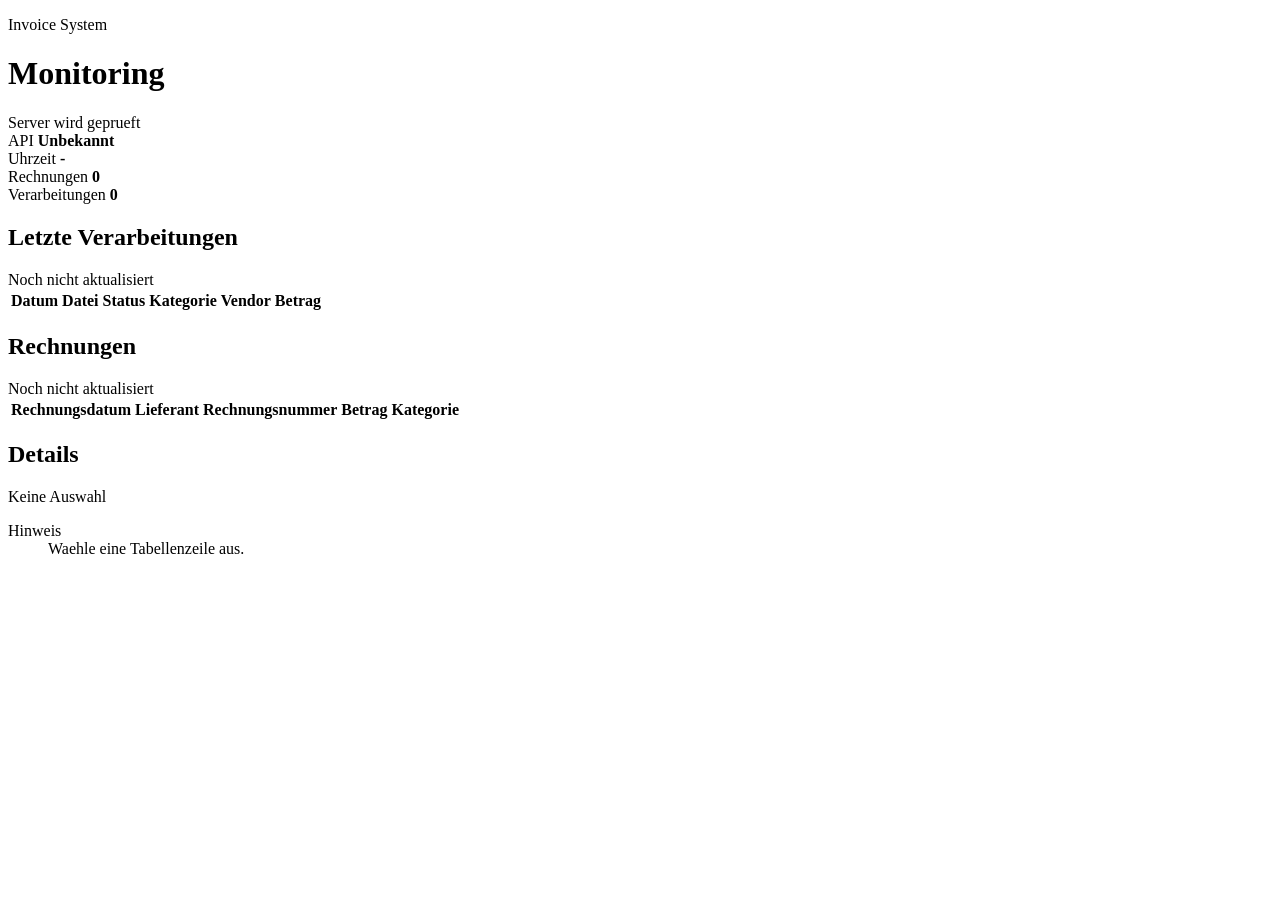
==== invoice-worker/src/main/resources/static/index.html @ 4d9a0a43 "feat: add monitoring dashboard" ====
<!doctype html>
<html lang="de">
<head>
    <meta charset="utf-8">
    <meta name="viewport" content="width=device-width, initial-scale=1">
    <title>Invoice Monitoring</title>
    <link rel="stylesheet" href="/css/dashboard.css">
</head>
<body>
<header class="app-header">
    <div>
        <p class="eyebrow">Invoice System</p>
        <h1>Monitoring</h1>
    </div>
    <div class="header-status" aria-live="polite">
        <span id="server-status" class="status-dot status-unknown"></span>
        <span id="server-status-text">Server wird geprueft</span>
    </div>
</header>

<main class="dashboard-shell">
    <section class="summary-grid" aria-label="Systemstatus">
        <article class="metric-panel">
            <span class="metric-label">API</span>
            <strong id="api-status">Unbekannt</strong>
        </article>
        <article class="metric-panel">
            <span class="metric-label">Uhrzeit</span>
            <strong id="current-time">-</strong>
        </article>
        <article class="metric-panel">
            <span class="metric-label">Rechnungen</span>
            <strong id="invoice-count">0</strong>
        </article>
        <article class="metric-panel">
            <span class="metric-label">Verarbeitungen</span>
            <strong id="history-count">0</strong>
        </article>
    </section>

    <section id="error-banner" class="error-banner" hidden aria-live="polite"></section>

    <div class="content-grid">
        <section class="data-section">
            <div class="section-heading">
                <h2>Letzte Verarbeitungen</h2>
                <span id="history-updated" class="muted">Noch nicht aktualisiert</span>
            </div>
            <div class="table-wrap">
                <table>
                    <thead>
                    <tr>
                        <th>Datum</th>
                        <th>Datei</th>
                        <th>Status</th>
                        <th>Kategorie</th>
                        <th>Vendor</th>
                        <th>Betrag</th>
                    </tr>
                    </thead>
                    <tbody id="history-table"></tbody>
                </table>
                <p id="history-empty" class="empty-state" hidden>Keine Verarbeitungseintraege vorhanden.</p>
            </div>
        </section>

        <section class="data-section">
            <div class="section-heading">
                <h2>Rechnungen</h2>
                <span id="invoice-updated" class="muted">Noch nicht aktualisiert</span>
            </div>
            <div class="table-wrap">
                <table>
                    <thead>
                    <tr>
                        <th>Rechnungsdatum</th>
                        <th>Lieferant</th>
                        <th>Rechnungsnummer</th>
                        <th>Betrag</th>
                        <th>Kategorie</th>
                    </tr>
                    </thead>
                    <tbody id="invoice-table"></tbody>
                </table>
                <p id="invoice-empty" class="empty-state" hidden>Keine Rechnungen vorhanden.</p>
            </div>
        </section>
    </div>

    <section class="detail-section" aria-label="Detailansicht">
        <div class="section-heading">
            <h2>Details</h2>
            <span id="detail-type" class="muted">Keine Auswahl</span>
        </div>
        <dl id="detail-list" class="detail-list">
            <div>
                <dt>Hinweis</dt>
                <dd>Waehle eine Tabellenzeile aus.</dd>
            </div>
        </dl>
    </section>
</main>

<script src="/js/dashboard.js" defer></script>
</body>
</html>
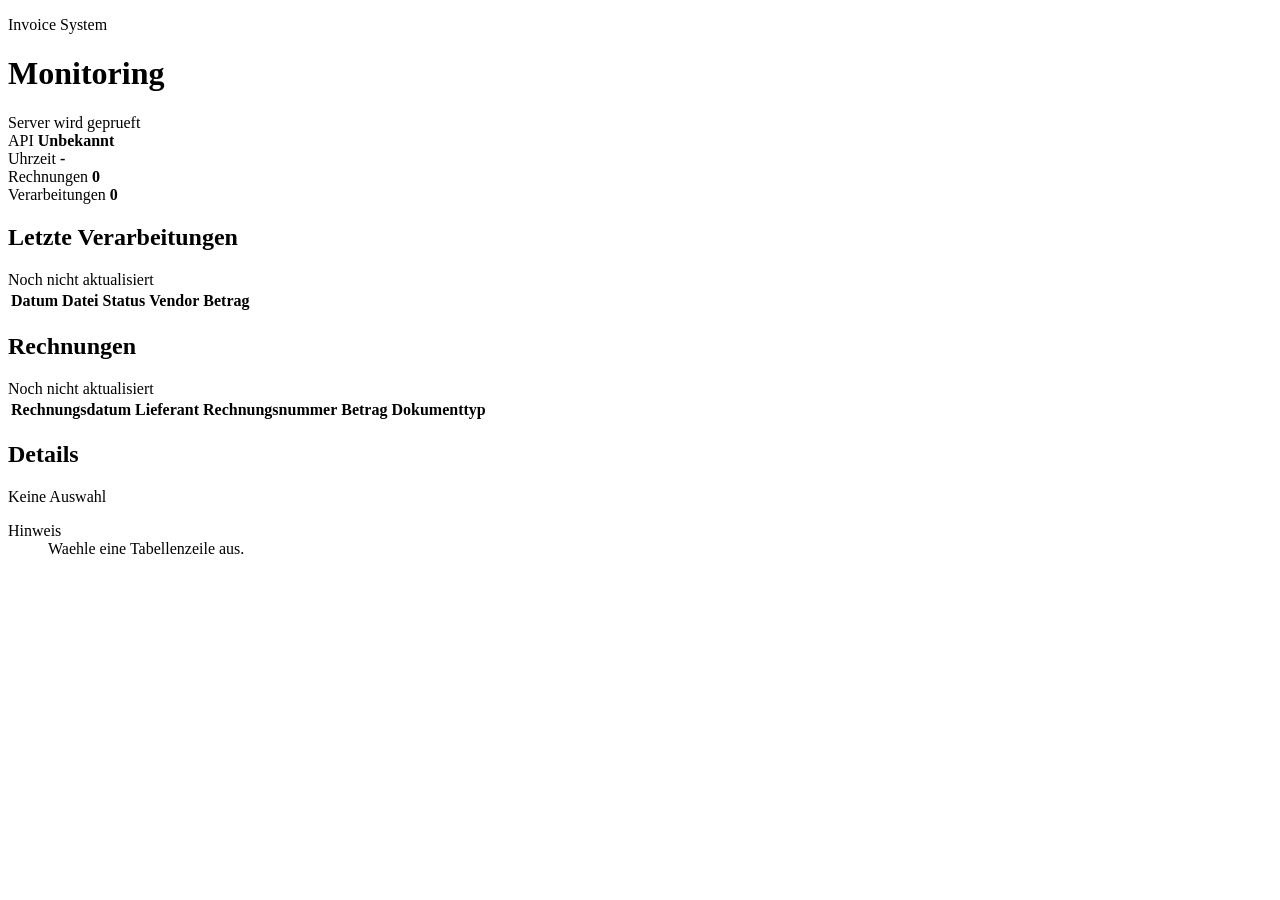
==== commit 0e120ded: "fix: correct dashboard category columns" ====
--- a/invoice-worker/src/main/resources/static/index.html
+++ b/invoice-worker/src/main/resources/static/index.html
@@ -53,7 +53,6 @@
                         <th>Datum</th>
                         <th>Datei</th>
                         <th>Status</th>
-                        <th>Kategorie</th>
                         <th>Vendor</th>
                         <th>Betrag</th>
                     </tr>
@@ -77,7 +76,7 @@
                         <th>Lieferant</th>
                         <th>Rechnungsnummer</th>
                         <th>Betrag</th>
-                        <th>Kategorie</th>
+                        <th>Dokumenttyp</th>
                     </tr>
                     </thead>
                     <tbody id="invoice-table"></tbody>
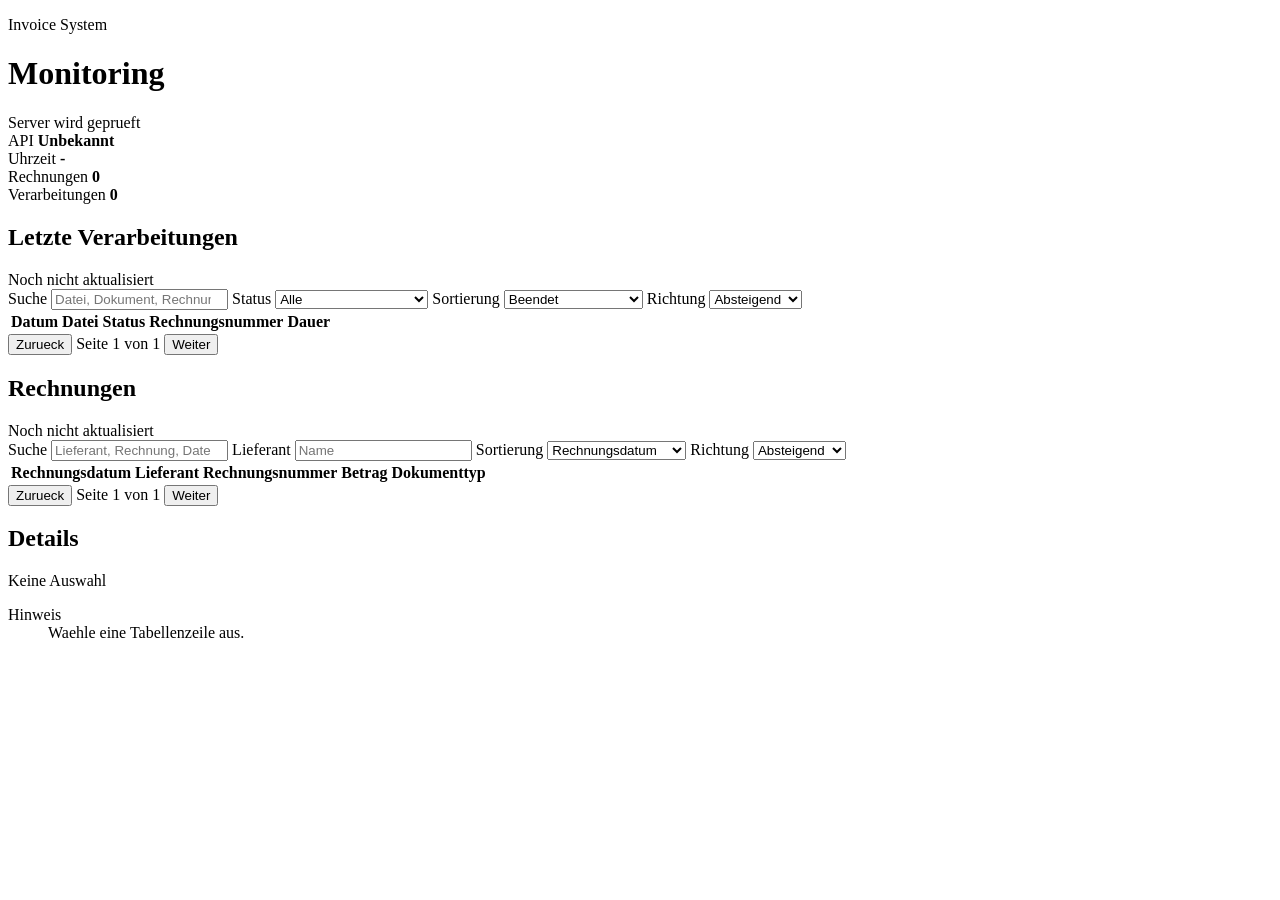
==== commit 73bb6ef2: "feat: add dashboard filtering and pagination" ====
--- a/invoice-worker/src/main/resources/static/index.html
+++ b/invoice-worker/src/main/resources/static/index.html
@@ -46,6 +46,29 @@
                 <h2>Letzte Verarbeitungen</h2>
                 <span id="history-updated" class="muted">Noch nicht aktualisiert</span>
             </div>
+            <form class="filter-bar" id="history-filters">
+                <label>Suche <input id="history-query" name="q" type="search" placeholder="Datei, Dokument, Rechnung"></label>
+                <label>Status <select id="history-status" name="status">
+                    <option value="">Alle</option>
+                    <option>SUCCESS</option>
+                    <option>DUPLICATE</option>
+                    <option>VALIDATION_FAILED</option>
+                    <option>OCR_FAILED</option>
+                    <option>AI_FAILED</option>
+                    <option>ERROR</option>
+                </select></label>
+                <label>Sortierung <select id="history-sort" name="sort">
+                    <option value="finishedAt">Beendet</option>
+                    <option value="startedAt">Gestartet</option>
+                    <option value="status">Status</option>
+                    <option value="originalFilename">Datei</option>
+                    <option value="invoiceNumber">Rechnungsnummer</option>
+                </select></label>
+                <label>Richtung <select id="history-direction" name="direction">
+                    <option value="DESC">Absteigend</option>
+                    <option value="ASC">Aufsteigend</option>
+                </select></label>
+            </form>
             <div class="table-wrap">
                 <table>
                     <thead>
@@ -53,14 +76,19 @@
                         <th>Datum</th>
                         <th>Datei</th>
                         <th>Status</th>
-                        <th>Vendor</th>
-                        <th>Betrag</th>
+                        <th>Rechnungsnummer</th>
+                        <th>Dauer</th>
                     </tr>
                     </thead>
                     <tbody id="history-table"></tbody>
                 </table>
                 <p id="history-empty" class="empty-state" hidden>Keine Verarbeitungseintraege vorhanden.</p>
             </div>
+            <nav class="pagination" aria-label="Verarbeitungseintraege Seiten">
+                <button id="history-prev" type="button">Zurueck</button>
+                <span id="history-page-info">Seite 1 von 1</span>
+                <button id="history-next" type="button">Weiter</button>
+            </nav>
         </section>
 
         <section class="data-section">
@@ -68,6 +96,20 @@
                 <h2>Rechnungen</h2>
                 <span id="invoice-updated" class="muted">Noch nicht aktualisiert</span>
             </div>
+            <form class="filter-bar" id="invoice-filters">
+                <label>Suche <input id="invoice-query" name="q" type="search" placeholder="Lieferant, Rechnung, Datei"></label>
+                <label>Lieferant <input id="invoice-supplier" name="supplier" type="search" placeholder="Name"></label>
+                <label>Sortierung <select id="invoice-sort" name="sort">
+                    <option value="invoiceDate">Rechnungsdatum</option>
+                    <option value="supplier">Lieferant</option>
+                    <option value="invoiceNumber">Rechnungsnummer</option>
+                    <option value="grossAmount">Betrag</option>
+                </select></label>
+                <label>Richtung <select id="invoice-direction" name="direction">
+                    <option value="DESC">Absteigend</option>
+                    <option value="ASC">Aufsteigend</option>
+                </select></label>
+            </form>
             <div class="table-wrap">
                 <table>
                     <thead>
@@ -83,6 +125,11 @@
                 </table>
                 <p id="invoice-empty" class="empty-state" hidden>Keine Rechnungen vorhanden.</p>
             </div>
+            <nav class="pagination" aria-label="Rechnungen Seiten">
+                <button id="invoice-prev" type="button">Zurueck</button>
+                <span id="invoice-page-info">Seite 1 von 1</span>
+                <button id="invoice-next" type="button">Weiter</button>
+            </nav>
         </section>
     </div>
 
@@ -102,4 +149,4 @@
 
 <script src="/js/dashboard.js" defer></script>
 </body>
-</html>+</html>
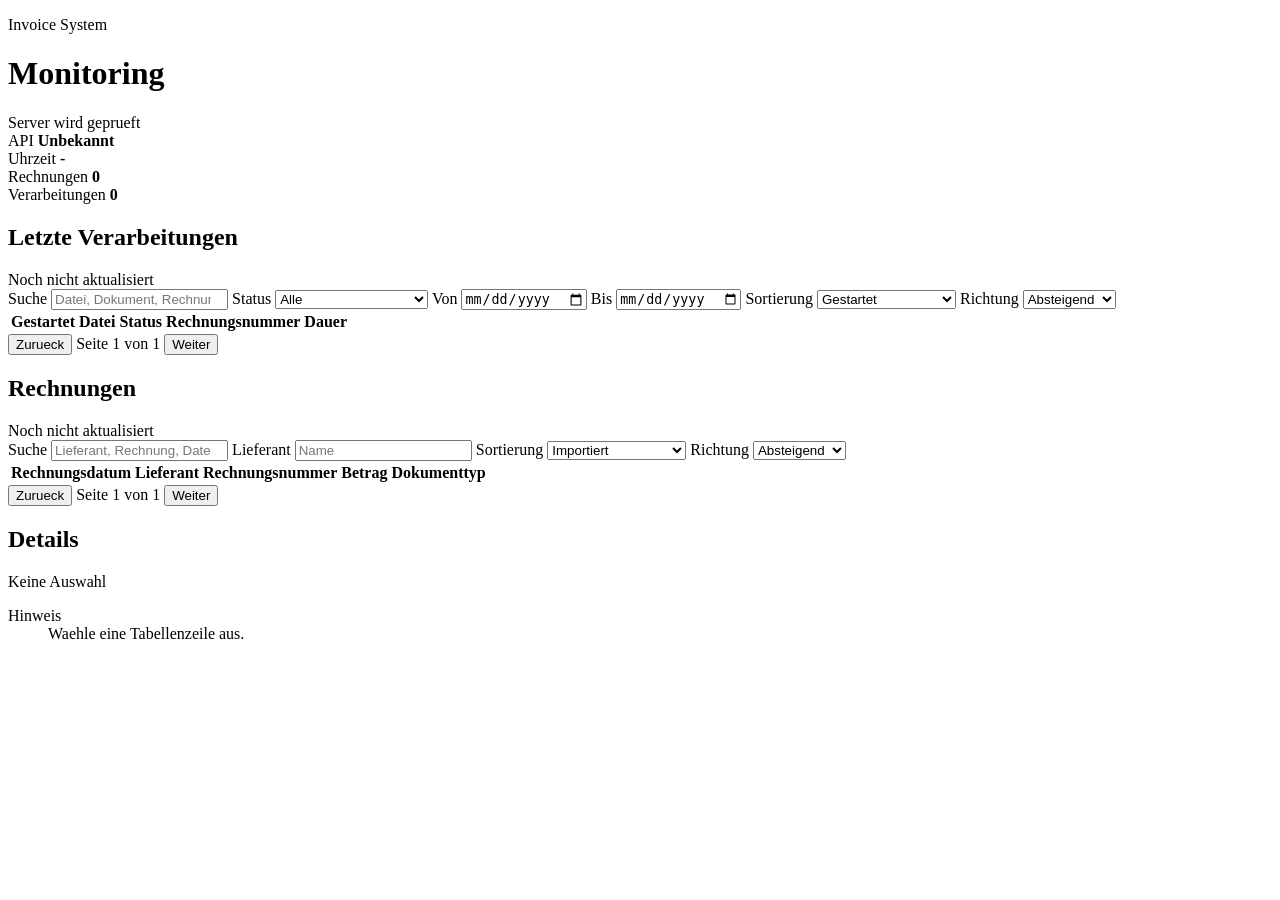
==== commit 7fcc5ae2: "FIX 01 - MD-Datei für Invoid Domain mapping" ====
--- a/invoice-worker/src/main/resources/static/index.html
+++ b/invoice-worker/src/main/resources/static/index.html
@@ -57,9 +57,11 @@
                     <option>AI_FAILED</option>
                     <option>ERROR</option>
                 </select></label>
+                <label>Von <input id="history-date-from" name="dateFrom" type="date"></label>
+                <label>Bis <input id="history-date-to" name="dateTo" type="date"></label>
                 <label>Sortierung <select id="history-sort" name="sort">
+                    <option value="startedAt">Gestartet</option>
                     <option value="finishedAt">Beendet</option>
-                    <option value="startedAt">Gestartet</option>
                     <option value="status">Status</option>
                     <option value="originalFilename">Datei</option>
                     <option value="invoiceNumber">Rechnungsnummer</option>
@@ -73,7 +75,7 @@
                 <table>
                     <thead>
                     <tr>
-                        <th>Datum</th>
+                        <th>Gestartet</th>
                         <th>Datei</th>
                         <th>Status</th>
                         <th>Rechnungsnummer</th>
@@ -100,6 +102,7 @@
                 <label>Suche <input id="invoice-query" name="q" type="search" placeholder="Lieferant, Rechnung, Datei"></label>
                 <label>Lieferant <input id="invoice-supplier" name="supplier" type="search" placeholder="Name"></label>
                 <label>Sortierung <select id="invoice-sort" name="sort">
+                    <option value="importedAt">Importiert</option>
                     <option value="invoiceDate">Rechnungsdatum</option>
                     <option value="supplier">Lieferant</option>
                     <option value="invoiceNumber">Rechnungsnummer</option>
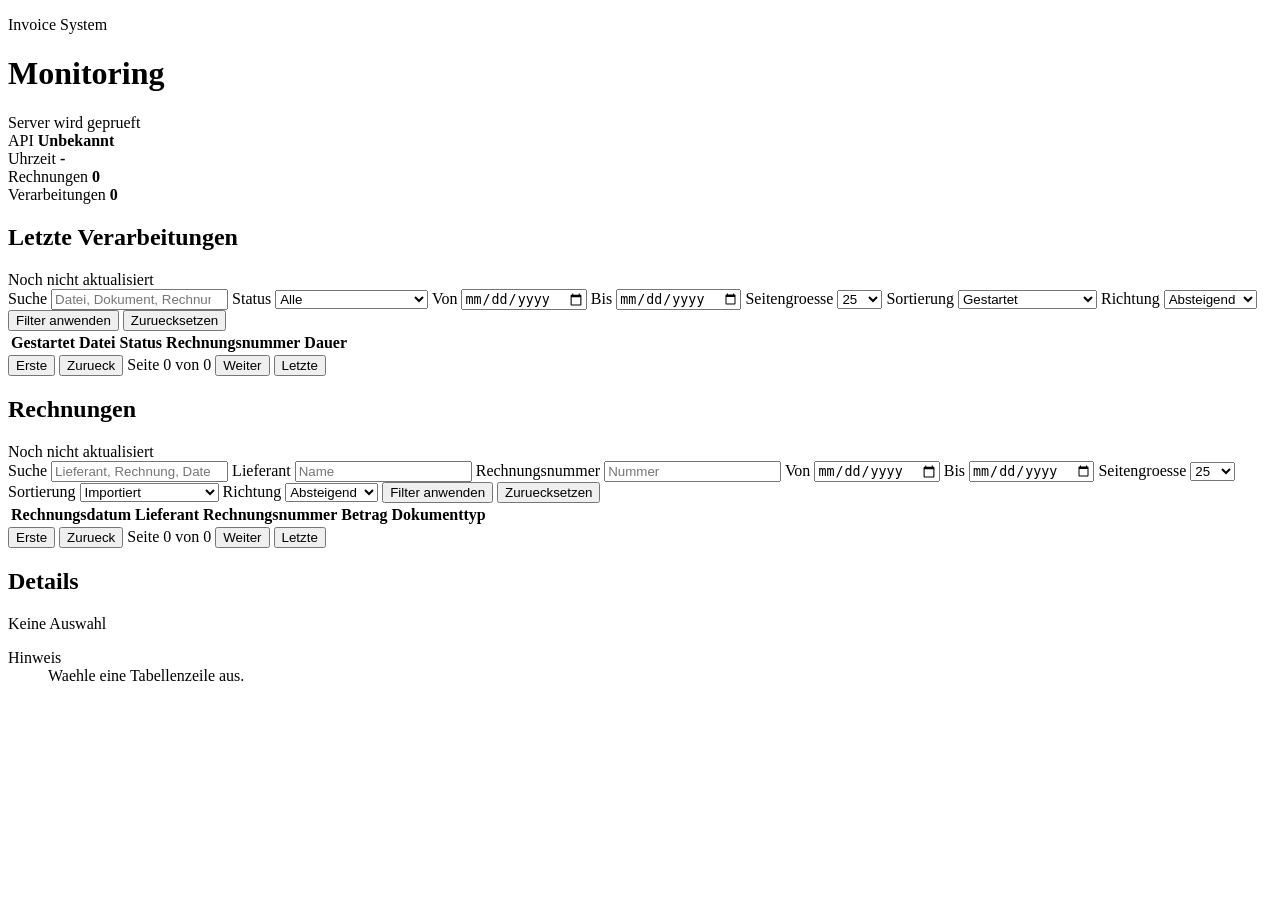
==== commit f040df75: "FIX 02 - MD-Datei für Invoid Domain mapping" ====
--- a/invoice-worker/src/main/resources/static/index.html
+++ b/invoice-worker/src/main/resources/static/index.html
@@ -59,6 +59,12 @@
                 </select></label>
                 <label>Von <input id="history-date-from" name="dateFrom" type="date"></label>
                 <label>Bis <input id="history-date-to" name="dateTo" type="date"></label>
+                <label>Seitengroesse <select id="history-size" name="size">
+                    <option>10</option>
+                    <option selected>25</option>
+                    <option>50</option>
+                    <option>100</option>
+                </select></label>
                 <label>Sortierung <select id="history-sort" name="sort">
                     <option value="startedAt">Gestartet</option>
                     <option value="finishedAt">Beendet</option>
@@ -70,6 +76,8 @@
                     <option value="DESC">Absteigend</option>
                     <option value="ASC">Aufsteigend</option>
                 </select></label>
+                <button id="history-apply" type="submit">Filter anwenden</button>
+                <button id="history-reset" type="button">Zuruecksetzen</button>
             </form>
             <div class="table-wrap">
                 <table>
@@ -87,9 +95,11 @@
                 <p id="history-empty" class="empty-state" hidden>Keine Verarbeitungseintraege vorhanden.</p>
             </div>
             <nav class="pagination" aria-label="Verarbeitungseintraege Seiten">
+                <button id="history-first" type="button">Erste</button>
                 <button id="history-prev" type="button">Zurueck</button>
-                <span id="history-page-info">Seite 1 von 1</span>
+                <span id="history-page-info">Seite 0 von 0</span>
                 <button id="history-next" type="button">Weiter</button>
+                <button id="history-last" type="button">Letzte</button>
             </nav>
         </section>
 
@@ -101,6 +111,15 @@
             <form class="filter-bar" id="invoice-filters">
                 <label>Suche <input id="invoice-query" name="q" type="search" placeholder="Lieferant, Rechnung, Datei"></label>
                 <label>Lieferant <input id="invoice-supplier" name="supplier" type="search" placeholder="Name"></label>
+                <label>Rechnungsnummer <input id="invoice-number" name="invoiceNumber" type="search" placeholder="Nummer"></label>
+                <label>Von <input id="invoice-date-from" name="dateFrom" type="date"></label>
+                <label>Bis <input id="invoice-date-to" name="dateTo" type="date"></label>
+                <label>Seitengroesse <select id="invoice-size" name="size">
+                    <option>10</option>
+                    <option selected>25</option>
+                    <option>50</option>
+                    <option>100</option>
+                </select></label>
                 <label>Sortierung <select id="invoice-sort" name="sort">
                     <option value="importedAt">Importiert</option>
                     <option value="invoiceDate">Rechnungsdatum</option>
@@ -112,6 +131,8 @@
                     <option value="DESC">Absteigend</option>
                     <option value="ASC">Aufsteigend</option>
                 </select></label>
+                <button id="invoice-apply" type="submit">Filter anwenden</button>
+                <button id="invoice-reset" type="button">Zuruecksetzen</button>
             </form>
             <div class="table-wrap">
                 <table>
@@ -129,9 +150,11 @@
                 <p id="invoice-empty" class="empty-state" hidden>Keine Rechnungen vorhanden.</p>
             </div>
             <nav class="pagination" aria-label="Rechnungen Seiten">
+                <button id="invoice-first" type="button">Erste</button>
                 <button id="invoice-prev" type="button">Zurueck</button>
-                <span id="invoice-page-info">Seite 1 von 1</span>
+                <span id="invoice-page-info">Seite 0 von 0</span>
                 <button id="invoice-next" type="button">Weiter</button>
+                <button id="invoice-last" type="button">Letzte</button>
             </nav>
         </section>
     </div>
